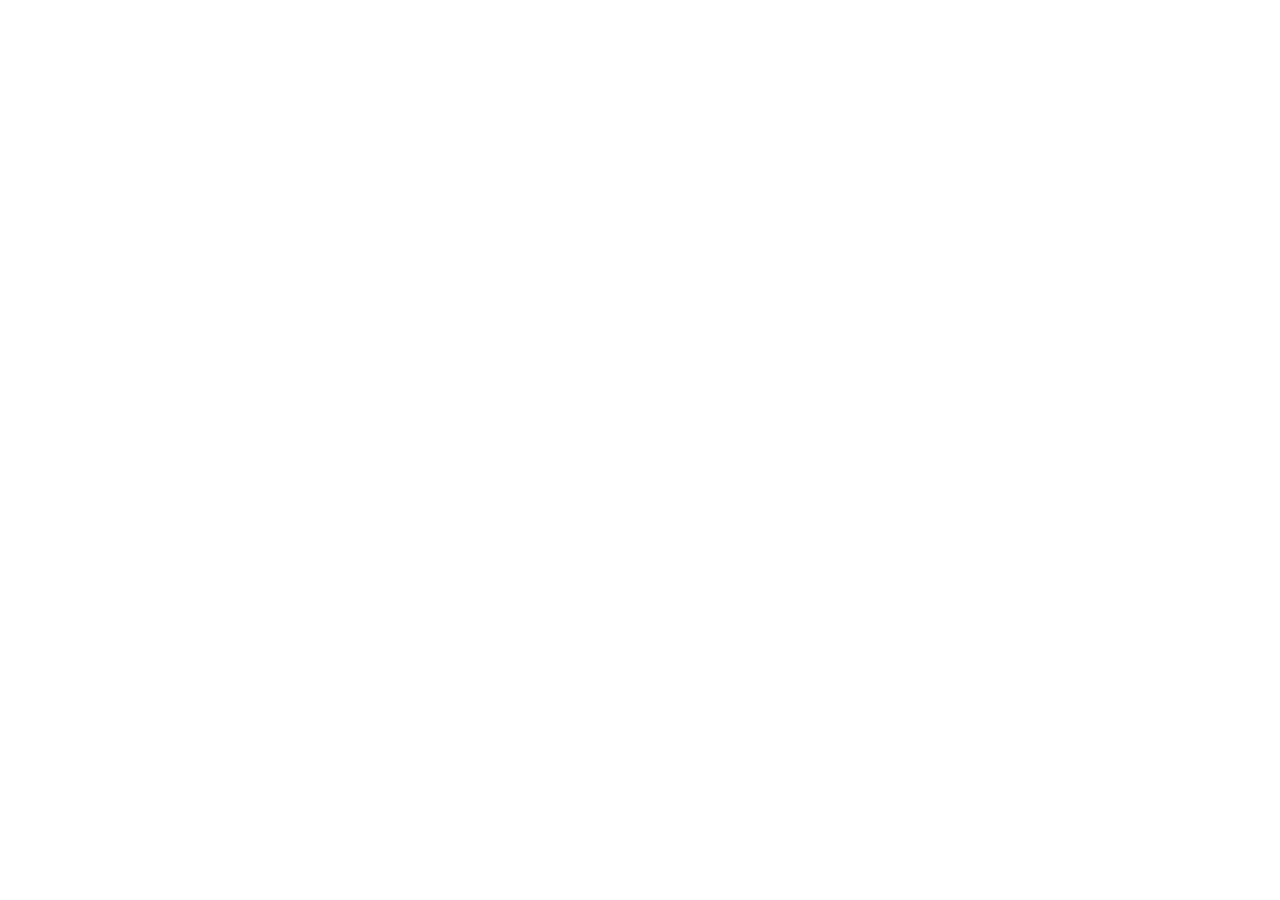
==== index.html @ 7f0152b3 "Add files via upload" ====
<!DOCTYPE html>
<html lang="en">
<head>
    <meta charset="UTF-8">
    <meta name="viewport" content="width=device-width, initial-scale=1.0">
    <title>Document</title>
    <link rel="stylesheet" href="https://pyscript.net/releases/2026.7.3/core.css" />
    <script type="module" src="https://pyscript.net/releases/2026.7.3/core.js"></script>
</head>
<body>
    
</body>
</html>
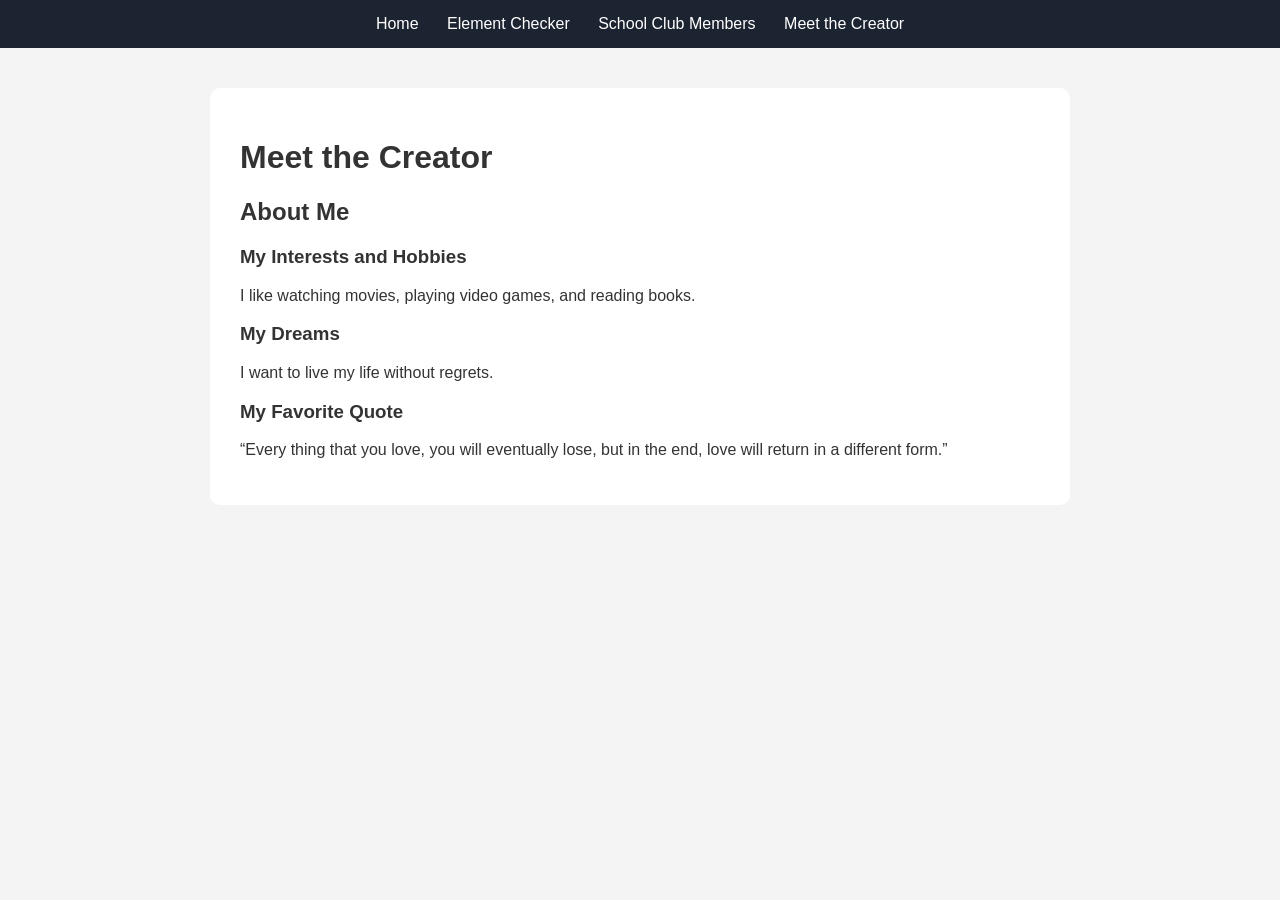
==== commit 0d3686d5: "Update index.html" ====
--- a/index.html
+++ b/index.html
@@ -1,13 +1,74 @@
+
 <!DOCTYPE html>
 <html lang="en">
 <head>
     <meta charset="UTF-8">
     <meta name="viewport" content="width=device-width, initial-scale=1.0">
-    <title>Document</title>
-    <link rel="stylesheet" href="https://pyscript.net/releases/2026.7.3/core.css" />
-    <script type="module" src="https://pyscript.net/releases/2026.7.3/core.js"></script>
+    <title>Meet the Creator</title>
+
+    <style>
+        body {
+            font-family: Arial, sans-serif;
+            background-color: #f4f4f4;
+            margin: 0;
+            color: #333;
+        }
+
+        nav {
+            background-color: #1c2331;
+            padding: 15px;
+            text-align: center;
+        }
+
+        nav a {
+            color: white;
+            text-decoration: none;
+            padding: 12px;
+        }
+
+        nav a:hover {
+            background-color: #43536b;
+            border-radius: 5px;
+        }
+
+        .container {
+            max-width: 800px;
+            margin: 40px auto;
+            background-color: white;
+            padding: 30px;
+            border-radius: 10px;
+        }
+    </style>
 </head>
+
 <body>
-    
+
+    <nav>
+    <a href="index.html">Home</a>
+    <a href="element_checker.html">Element Checker</a>
+    <a href="school_club_members.html">School Club Members</a>
+    <a href="meet_the_creator.html">Meet the Creator</a>
+</nav>
+
+    <div class="container">
+        <h1>Meet the Creator</h1>
+        <h2>About Me</h2>
+
+        <h3>My Interests and Hobbies</h3>
+        <p>
+            I like watching movies, playing video games, and reading books.
+        </p>
+
+        <h3>My Dreams</h3>
+        <p>
+            I want to live my life without regrets.
+        </p>
+
+        <h3>My Favorite Quote</h3>
+        <p>
+            “Every thing that you love, you will eventually lose, but in the end, love will return in a different form.”
+        </p>
+    </div>
+
 </body>
-</html>+</html>
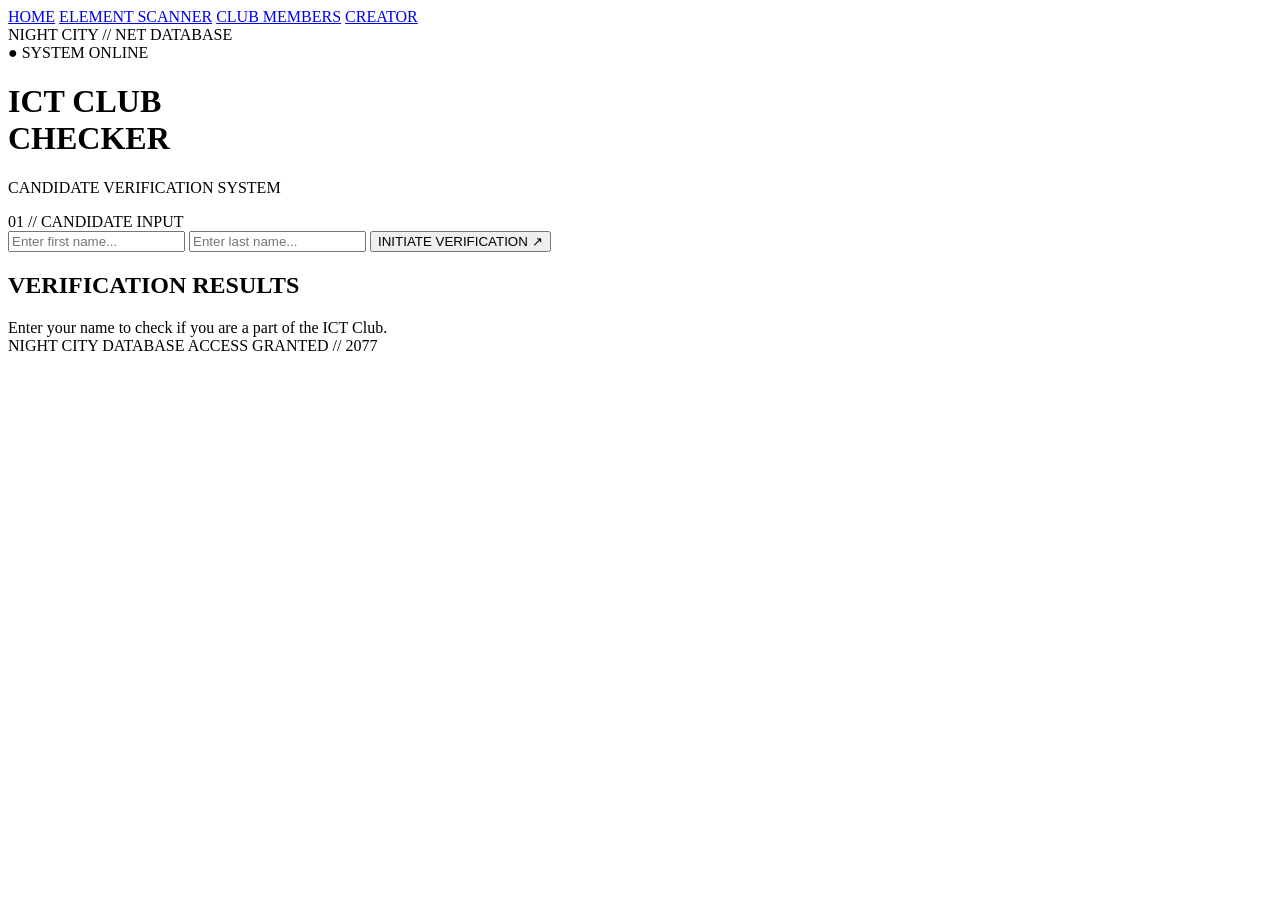
==== commit 65df0094: "Update index.html" ====
--- a/index.html
+++ b/index.html
@@ -4,71 +4,61 @@
 <head>
     <meta charset="UTF-8">
     <meta name="viewport" content="width=device-width, initial-scale=1.0">
-    <title>Meet the Creator</title>
+    <title>NC // ICT CLUB CHECKER</title>
 
-    <style>
-        body {
-            font-family: Arial, sans-serif;
-            background-color: #f4f4f4;
-            margin: 0;
-            color: #333;
-        }
+    <link rel="stylesheet" href="style.css">
+    <link href="https://fonts.googleapis.com/css2?family=Orbitron:wght@400;500;700;800&family=Rajdhani:wght@400;500;600;700&display=swap" rel="stylesheet">
 
-        nav {
-            background-color: #1c2331;
-            padding: 15px;
-            text-align: center;
-        }
-
-        nav a {
-            color: white;
-            text-decoration: none;
-            padding: 12px;
-        }
-
-        nav a:hover {
-            background-color: #43536b;
-            border-radius: 5px;
-        }
-
-        .container {
-            max-width: 800px;
-            margin: 40px auto;
-            background-color: white;
-            padding: 30px;
-            border-radius: 10px;
-        }
-    </style>
+    <link rel="stylesheet" href="https://pyscript.net/releases/2026.7.3/core.css">
+    <script type="module" src="https://pyscript.net/releases/2026.7.3/core.js"></script>
 </head>
 
 <body>
 
     <nav>
-    <a href="index.html">Home</a>
-    <a href="element_checker.html">Element Checker</a>
-    <a href="school_club_members.html">School Club Members</a>
-    <a href="meet_the_creator.html">Meet the Creator</a>
-</nav>
+        <a href="index.html">HOME</a>
+        <a href="element_checker.html">ELEMENT SCANNER</a>
+        <a href="school_club_members.html">CLUB MEMBERS</a>
+        <a href="meet_the_creator.html">CREATOR</a>
+    </nav>
 
     <div class="container">
-        <h1>Meet the Creator</h1>
-        <h2>About Me</h2>
 
-        <h3>My Interests and Hobbies</h3>
-        <p>
-            I like watching movies, playing video games, and reading books.
-        </p>
+        <div class="top-bar">
+            <div class="top-label">NIGHT CITY // NET DATABASE</div>
+            <div class="status">● SYSTEM ONLINE</div>
+        </div>
 
-        <h3>My Dreams</h3>
-        <p>
-            I want to live my life without regrets.
-        </p>
+        <h1>ICT CLUB<br>CHECKER</h1>
 
-        <h3>My Favorite Quote</h3>
-        <p>
-            “Every thing that you love, you will eventually lose, but in the end, love will return in a different form.”
-        </p>
+        <p class="subtitle">CANDIDATE VERIFICATION SYSTEM</p>
+
+        <div class="accent-line"></div>
+
+        <div class="section-label">01 // CANDIDATE INPUT</div>
+
+        <input type="text" id="first_name" placeholder="Enter first name...">
+
+        <input type="text" id="last_name" placeholder="Enter last name...">
+
+        <button py-click="check_club_member">INITIATE VERIFICATION ↗</button>
+
+        <div class="results-heading">
+            <h2>VERIFICATION RESULTS</h2>
+        </div>
+
+        <div id="result">
+            Enter your name to check if you are a part of the ICT Club.
+        </div>
+
+        <div class="footer">
+            <span>NIGHT CITY DATABASE</span>
+            <span>ACCESS GRANTED // 2077</span>
+        </div>
+
     </div>
+
+    <script type="py" src="main.py"></script>
 
 </body>
 </html>
